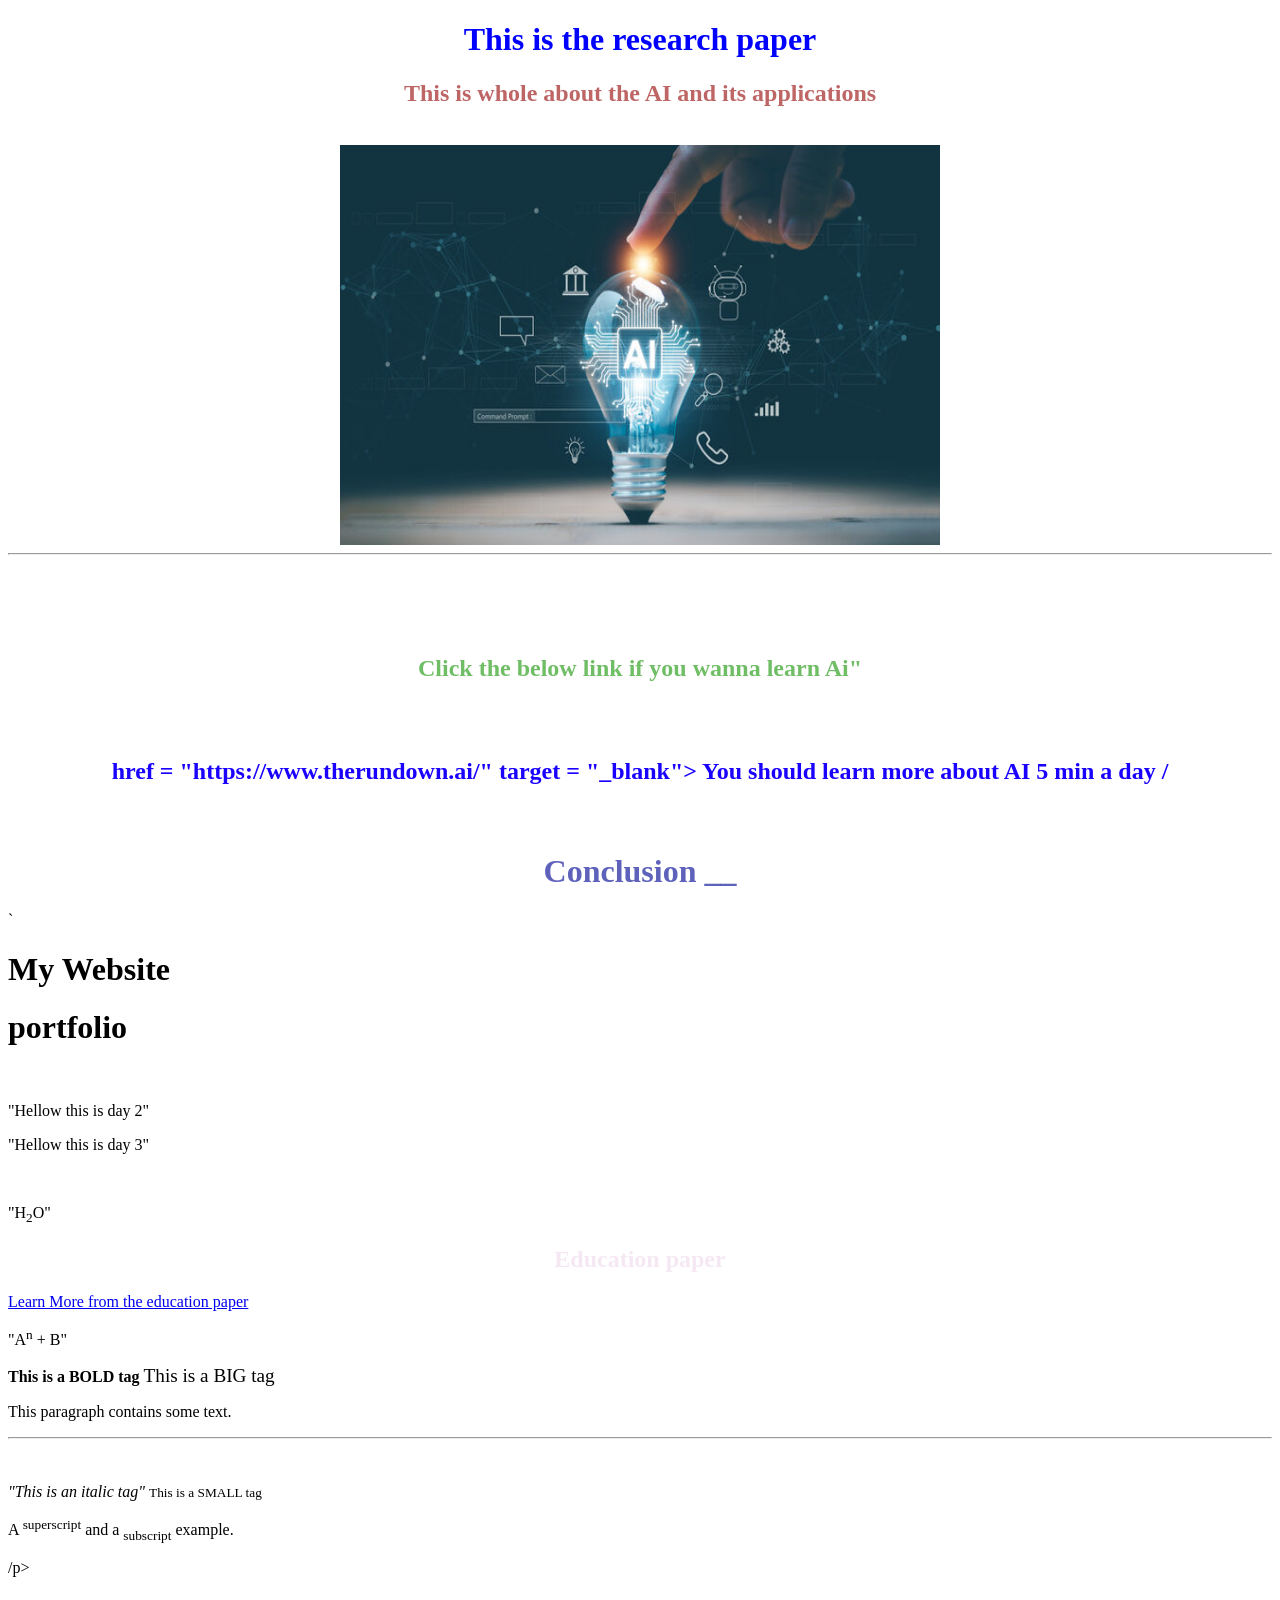
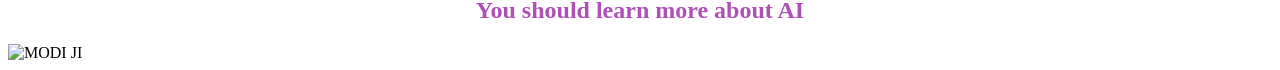
==== index.html @ 0b0cdb88 "L" ====
<!DOCTYPE html>
<html lang='en'> 
<head>
    <meta charset="UTF-8">
    <meta name="viewport" content="width=device-width, initial-scale=1.0">
     <title> AI Document /></title>
</head>
<body>
<h1  style= "text-align: center; color: blue;">This is the research paper</h1>
<h2 style="text-align: center; color: rgba(165, 42, 42, 0.721);"> <b> This is whole about the AI and its applications </b></h2>
<br/>
<img  style = "display: block; margin-left: auto; margin-right: auto;" src = "Ai.jpg" alt =  " AI image" width = "600" height = "400" />
<hr/>
<br/>
<br/>
<br/>
<br />
<h2 style="text-align: center; color: rgba(56, 165, 42, 0.721);"> Click the below link if you wanna learn Ai" </h2>
<br/>
<br/>
<h2 style= "text-align: center; color: rgb(25, 0, 255);" </h2> href = "https://www.therundown.ai/" target = "_blank"> You should learn more about AI 5 min a day </a></body> /<h2> 
<br/>
<h1 style="text-align: center; color: rgba(42, 48, 165, 0.758);">Conclusion __</h1>`
<br/>
<header >
    <h1>My Website</h1>
    <h1>portfolio</h1>
</header>
<br/> 
<P> "Hellow this is day 2" </P>
<p> "Hellow this is day 3" </p>
<br/>
<p> "H<sub>2</sub>O"</p>
<h2 Style = "text-align: center; color: rgba(165, 42, 149, 0.11);">Education paper </h2>
<a href="education.html">Learn More from the education paper </a>
<br/>
<p> "A<sup>n</sup> + B"</p>
<b> This is a BOLD tag </b>
<big> This is a BIG tag </big>
<p> This paragraph contains some text. </p>
<!-- This is a comment -->
<hr/>
<br/>
<br/> 
<i> "This is an italic tag" </i>
<small> This is a SMALL tag </small>
<br/>
<p> A <sup>superscript</sup> and a <sub>subscript</sub> example. </p>/p>
<h2 style="text-align: center; color: rgba(157, 42, 165, 0.822);">You should learn more about AI </h2>
<img src="/Modi ji.webp" alt="MODI JI" width="600" height="400"/>
</body>
</html>
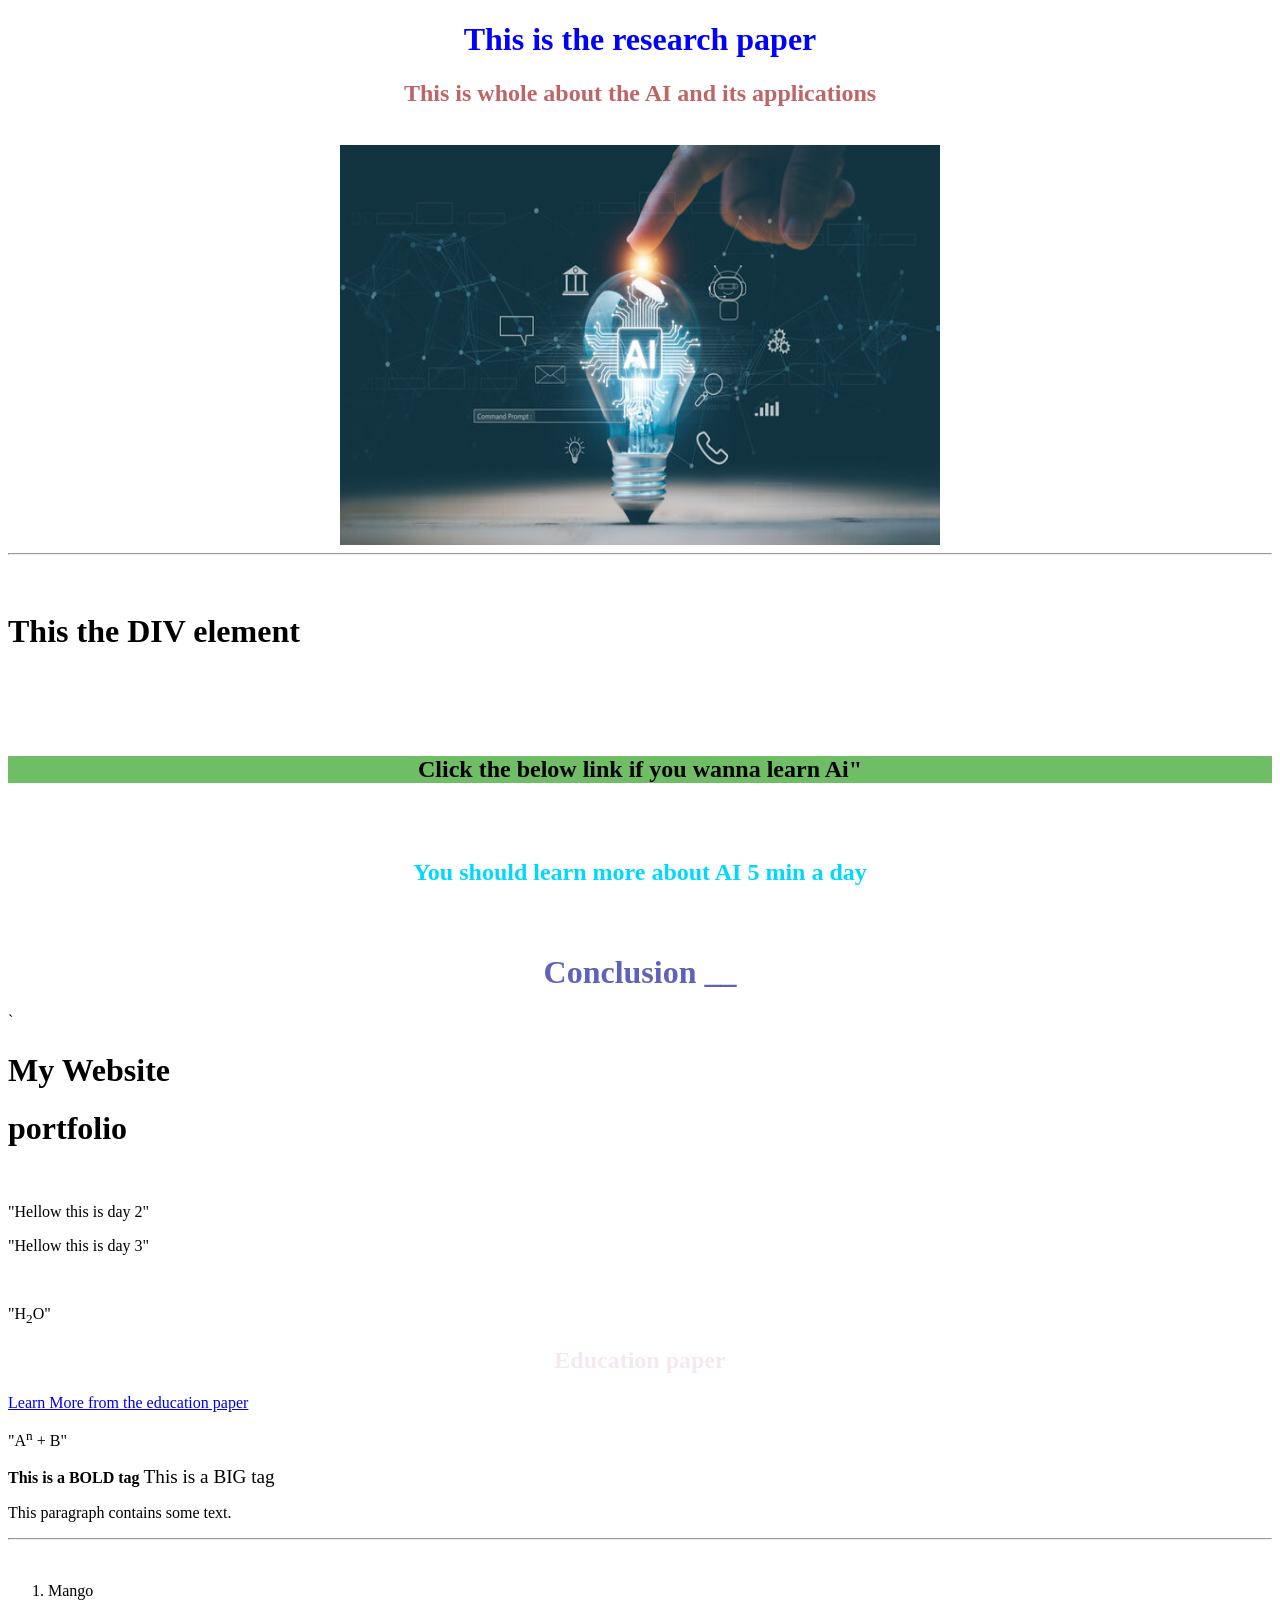
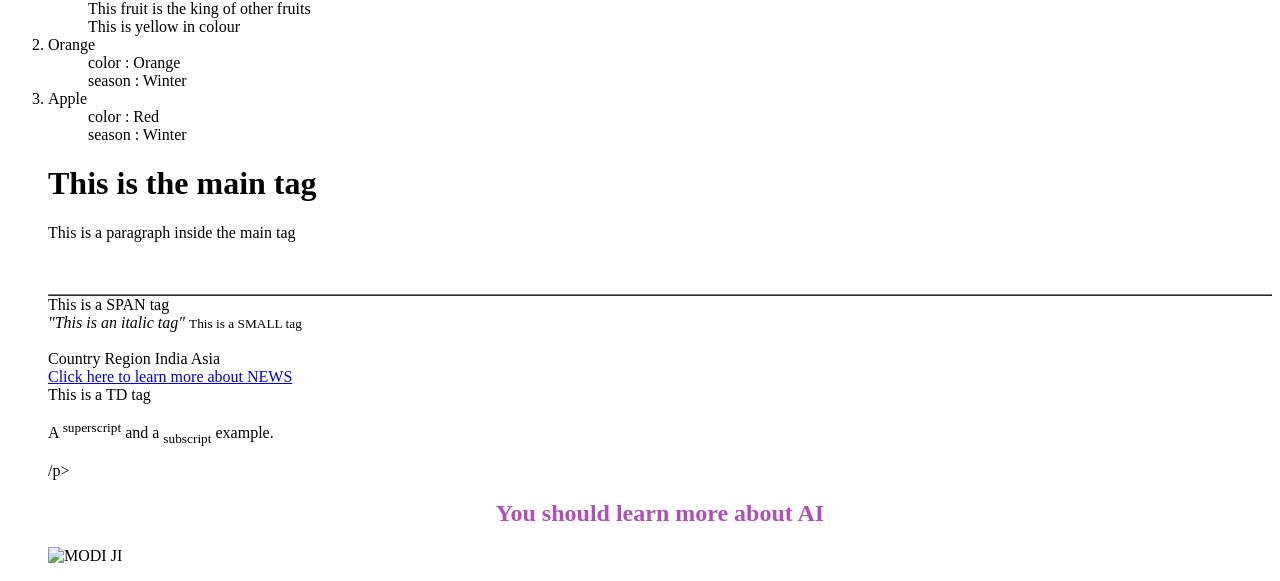
==== commit da91865f: "ds" ====
--- a/index.html
+++ b/index.html
@@ -3,7 +3,7 @@
 <head>
     <meta charset="UTF-8">
     <meta name="viewport" content="width=device-width, initial-scale=1.0">
-     <title> AI Document /></title>
+     <title> Learning Document /></title>
 </head>
 <body>
 <h1  style= "text-align: center; color: blue;">This is the research paper</h1>
@@ -12,13 +12,16 @@
 <img  style = "display: block; margin-left: auto; margin-right: auto;" src = "Ai.jpg" alt =  " AI image" width = "600" height = "400" />
 <hr/>
 <br/>
+<div>
+   <h1> <p> This the DIV element</p> </h1>
+</div>
 <br/>
 <br/>
 <br />
-<h2 style="text-align: center; color: rgba(56, 165, 42, 0.721);"> Click the below link if you wanna learn Ai" </h2>
+<h2 style="text-align: center; background-color: rgba(56, 165, 42, 0.721);"> Click the below link if you wanna learn Ai" </h2>
 <br/>
 <br/>
-<h2 style= "text-align: center; color: rgb(25, 0, 255);" </h2> href = "https://www.therundown.ai/" target = "_blank"> You should learn more about AI 5 min a day </a></body> /<h2> 
+<h2 style= "text-align: center; color: rgb(0, 217, 255);" href = "https://www.therundown.ai/" target = "_blank"> You should learn more about AI 5 min a day </a></body> <h2> 
 <br/>
 <h1 style="text-align: center; color: rgba(42, 48, 165, 0.758);">Conclusion __</h1>`
 <br/>
@@ -41,12 +44,57 @@
 <!-- This is a comment -->
 <hr/>
 <br/>
+<main>
+    <!-- <ul> 
+        <li>1. Mango</li>
+        <ul>This fruit is the king of other fruits</ul>
+        <ul> This is yellow in colour</ul>
+        <li>2. Orange</li >
+            <ul> color : Orange</ul>
+            <ul> season : Winter</ul>
+        <li> 3. Apple</li>
+        <ul> color : Red</ul>
+        <ul> season : Winter</ul>
+    </ul> -->
+ <ol> 
+        <li> Mango</li>
+        <ul>This fruit is the king of other fruits</ul>
+        <ul> This is yellow in colour</ul>
+        <li> Orange</li >
+            <ul> color : Orange</ul>
+            <ul> season : Winter</ul>
+        <li>  Apple</li>
+        <ul> color : Red</ul>
+        <ul> season : Winter</ul>
+    </l>
+    <h1> This is the main tag </h1>
+    <p> This is a paragraph inside the main tag </p>
 <br/> 
+<br/>
+<table border = "1" style = "width: 100%;">
+</table>
+<span> This is a SPAN tag </span>
+<br/>
 <i> "This is an italic tag" </i>
 <small> This is a SMALL tag </small>
 <br/>
+<br/>
+<tr> 
+    <th> Country
+         Region
+    </th> 
+    <td> India 
+        Asia
+    </td> 
+</tr>
+<br/>
+<a href = "NEWS.html" target = "_main"> Click here to learn more about NEWS </a>
+<br/>
+<tr> This is a TD tag 
+
+</tr>
 <p> A <sup>superscript</sup> and a <sub>subscript</sub> example. </p>/p>
 <h2 style="text-align: center; color: rgba(157, 42, 165, 0.822);">You should learn more about AI </h2>
-<img src="/Modi ji.webp" alt="MODI JI" width="600" height="400"/>
+<img src="/Modi ji.webp" alt="MODI JI" width="300" height="200"/>
 </body>
 </html>
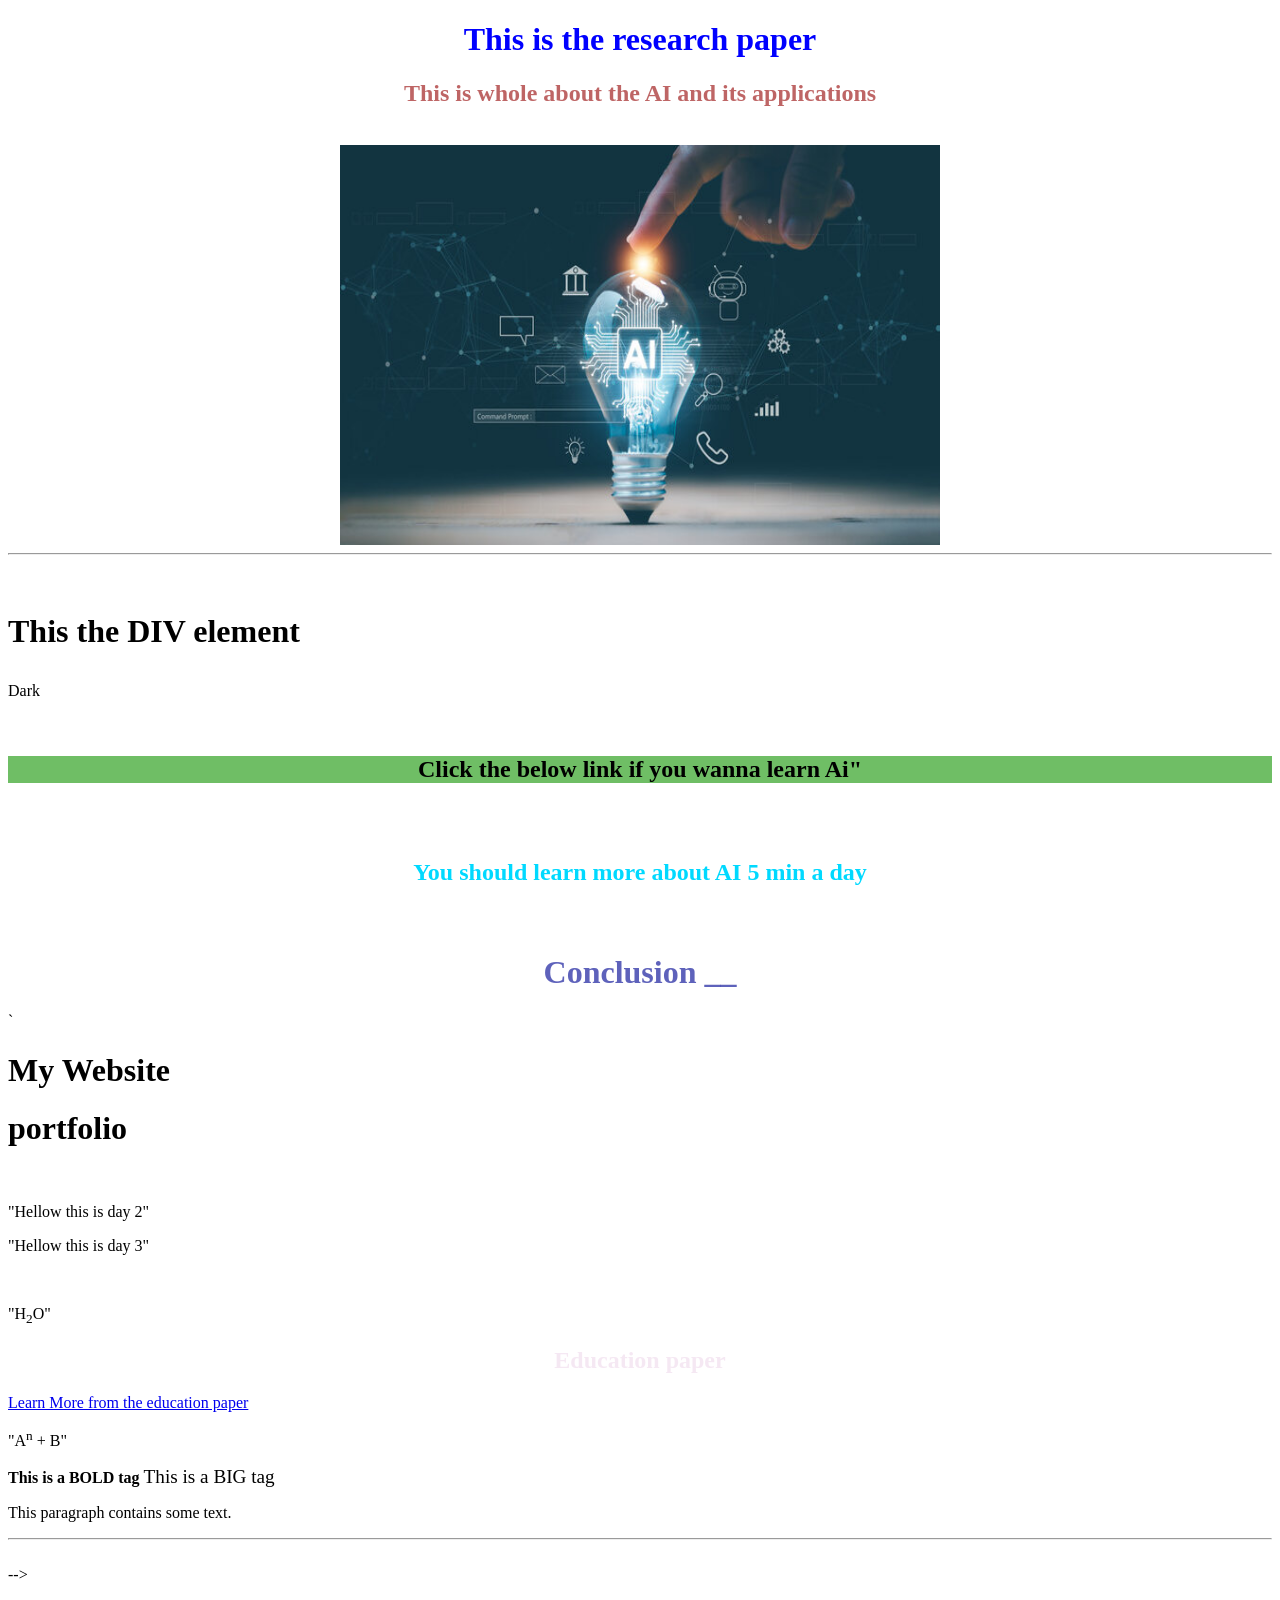
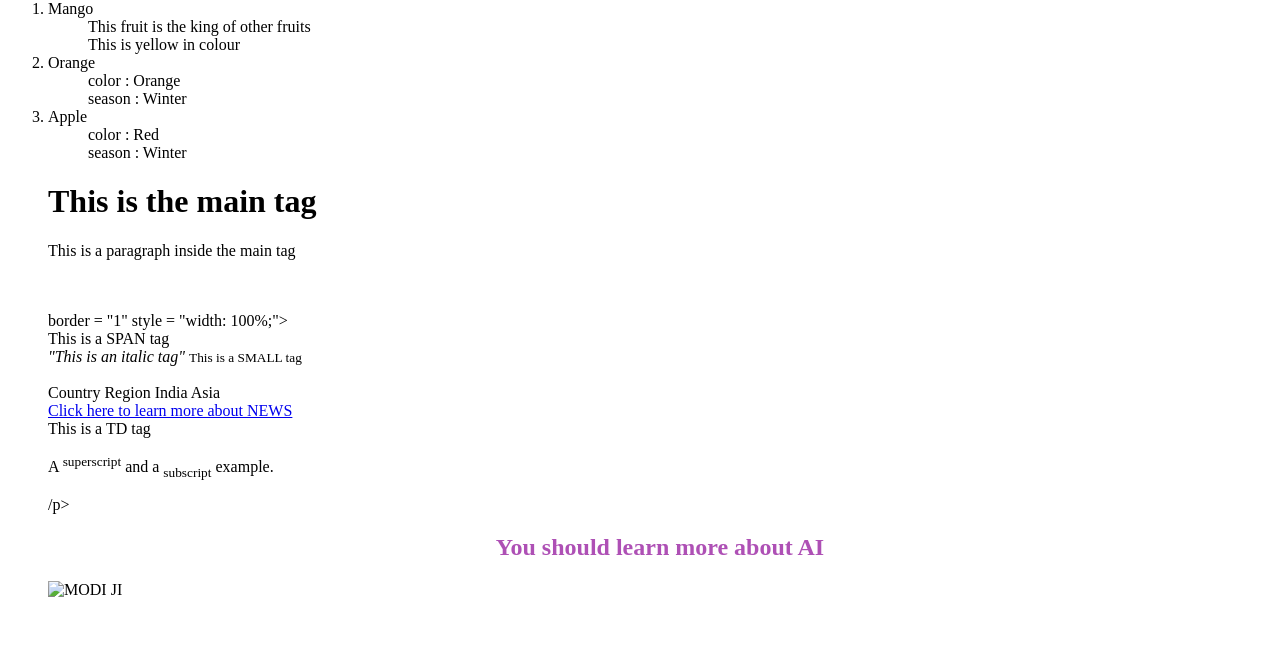
==== commit 3dad4b4d: "J" ====
--- a/index.html
+++ b/index.html
@@ -15,6 +15,7 @@
 <div>
    <h1> <p> This the DIV element</p> </h1>
 </div>
+Dark
 <br/>
 <br/>
 <br />
@@ -45,7 +46,7 @@
 <hr/>
 <br/>
 <main>
-    <!-- <ul> 
+    <!-- <!-- <ul> 
         <li>1. Mango</li>
         <ul>This fruit is the king of other fruits</ul>
         <ul> This is yellow in colour</ul>
@@ -54,7 +55,7 @@
             <ul> season : Winter</ul>
         <li> 3. Apple</li>
         <ul> color : Red</ul>
-        <ul> season : Winter</ul>
+        <ul> season : Winter</ul> -->
     </ul> -->
  <ol> 
         <li> Mango</li>
@@ -71,7 +72,7 @@
     <p> This is a paragraph inside the main tag </p>
 <br/> 
 <br/>
-<table border = "1" style = "width: 100%;">
+<table> border = "1" style = "width: 100%;">
 </table>
 <span> This is a SPAN tag </span>
 <br/>
@@ -96,5 +97,10 @@
 <p> A <sup>superscript</sup> and a <sub>subscript</sub> example. </p>/p>
 <h2 style="text-align: center; color: rgba(157, 42, 165, 0.822);">You should learn more about AI </h2>
 <img src="/Modi ji.webp" alt="MODI JI" width="300" height="200"/>
+</ol>
+<br>
+<br>
+<a href = "ai..html" 
+</main>
 </body>
 </html>
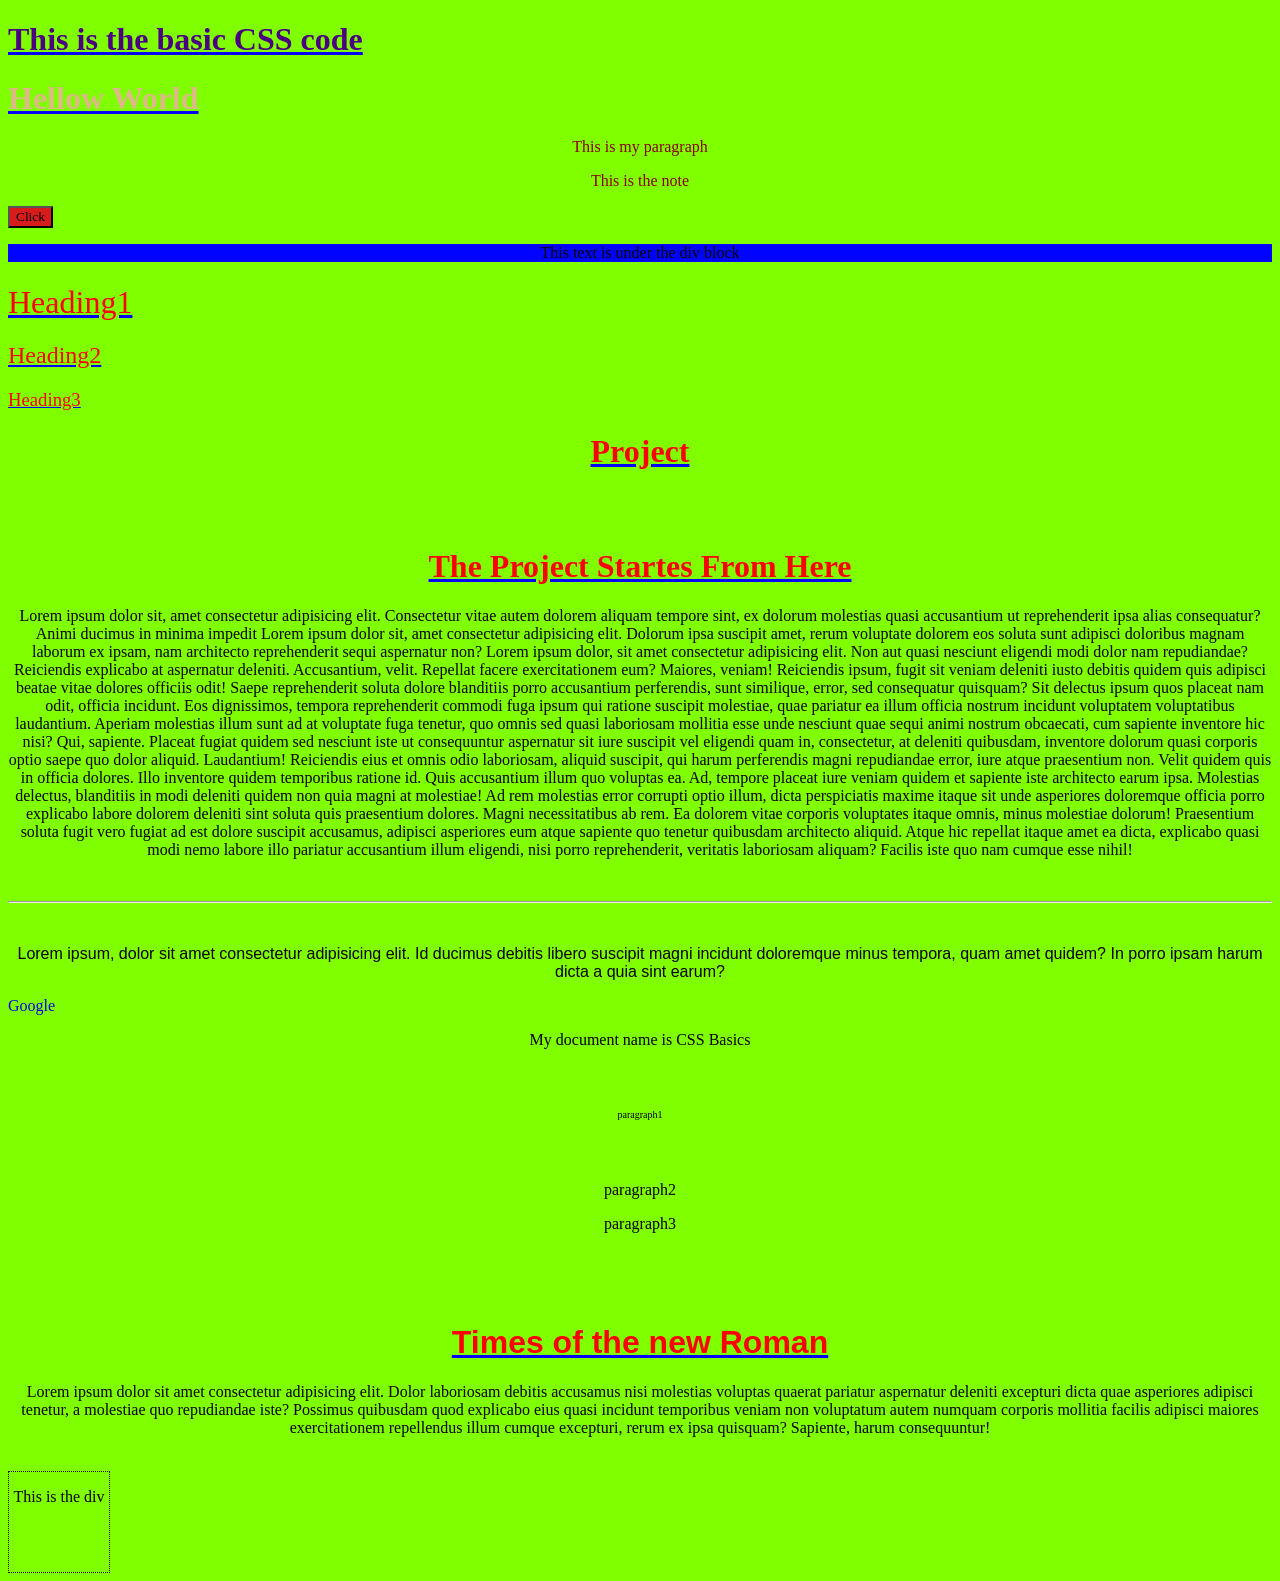
==== commit b9df2137: "New Css" ====
--- a/index.html
+++ b/index.html
@@ -1,106 +1,57 @@
 <!DOCTYPE html>
-<html lang='en'> 
+<html lang="en">
 <head>
     <meta charset="UTF-8">
     <meta name="viewport" content="width=device-width, initial-scale=1.0">
-     <title> Learning Document /></title>
+    <title>Document</title>
+    <link rel="stylesheet" href="style.css">
 </head>
 <body>
-<h1  style= "text-align: center; color: blue;">This is the research paper</h1>
-<h2 style="text-align: center; color: rgba(165, 42, 42, 0.721);"> <b> This is whole about the AI and its applications </b></h2>
-<br/>
-<img  style = "display: block; margin-left: auto; margin-right: auto;" src = "Ai.jpg" alt =  " AI image" width = "600" height = "400" />
-<hr/>
-<br/>
-<div>
-   <h1> <p> This the DIV element</p> </h1>
-</div>
-Dark
+    <h1 id="heading1">This is the basic CSS code</h1>
+    <h1 id="heading2"> Hellow World</h1>
+    <p class="wow"> This is my paragraph</p>
+    <p class="wow">This is the note</p>
+    <button>Click</button>
+    <div id="box">
+        <p> This text is under the div block</p>
+    </div>
+   <h1 class="heading"> Heading1</h1>
+   <h2 class="heading"> Heading2</h2>
+   <h3 class="heading">Heading3 </h3>
+   <h1 id="we"> Project</h1>
+   <br/>
+   <br/>
+<h1 id="rf"> The project startes from here</h1>
+ <p id="big">Lorem ipsum dolor sit, amet consectetur adipisicing elit. Consectetur vitae autem dolorem aliquam tempore sint, ex dolorum molestias quasi accusantium ut reprehenderit ipsa alias consequatur? Animi ducimus in minima impedit Lorem ipsum dolor sit, amet consectetur adipisicing elit. Dolorum ipsa suscipit amet, rerum voluptate dolorem eos soluta sunt adipisci doloribus magnam laborum ex ipsam, nam architecto reprehenderit sequi aspernatur non? Lorem ipsum dolor, sit amet consectetur adipisicing elit. Non aut quasi nesciunt eligendi modi dolor nam repudiandae? Reiciendis explicabo at aspernatur deleniti. Accusantium, velit. Repellat facere exercitationem eum? Maiores, veniam!
+ Reiciendis ipsum, fugit sit veniam deleniti iusto debitis quidem quis adipisci beatae vitae dolores officiis odit! Saepe reprehenderit soluta dolore blanditiis porro accusantium perferendis, sunt similique, error, sed consequatur quisquam?
+ Sit delectus ipsum quos placeat nam odit, officia incidunt. Eos dignissimos, tempora reprehenderit commodi fuga ipsum qui ratione suscipit molestiae, quae pariatur ea illum officia nostrum incidunt voluptatem voluptatibus laudantium.
+ Aperiam molestias illum sunt ad at voluptate fuga tenetur, quo omnis sed quasi laboriosam mollitia esse unde nesciunt quae sequi animi nostrum obcaecati, cum sapiente inventore hic nisi? Qui, sapiente.
+ Placeat fugiat quidem sed nesciunt iste ut consequuntur aspernatur sit iure suscipit vel eligendi quam in, consectetur, at deleniti quibusdam, inventore dolorum quasi corporis optio saepe quo dolor aliquid. Laudantium!
+ Reiciendis eius et omnis odio laboriosam, aliquid suscipit, qui harum perferendis magni repudiandae error, iure atque praesentium non. Velit quidem quis in officia dolores. Illo inventore quidem temporibus ratione id.
+ Quis accusantium illum quo voluptas ea. Ad, tempore placeat iure veniam quidem et sapiente iste architecto earum ipsa. Molestias delectus, blanditiis in modi deleniti quidem non quia magni at molestiae!
+ Ad rem molestias error corrupti optio illum, dicta perspiciatis maxime itaque sit unde asperiores doloremque officia porro explicabo labore dolorem deleniti sint soluta quis praesentium dolores. Magni necessitatibus ab rem.
+ Ea dolorem vitae corporis voluptates itaque omnis, minus molestiae dolorum! Praesentium soluta fugit vero fugiat ad est dolore suscipit accusamus, adipisci asperiores eum atque sapiente quo tenetur quibusdam architecto aliquid.
+ Atque hic repellat itaque amet ea dicta, explicabo quasi modi nemo labore illo pariatur accusantium illum eligendi, nisi porro reprehenderit, veritatis laboriosam aliquam? Facilis iste quo nam cumque esse nihil!</p>
+ <br/>
+ <hr style="color:black">
+ <br/>
+ <p class="yt"> Lorem ipsum, dolor sit amet consectetur adipisicing elit. Id ducimus debitis libero suscipit magni incidunt doloremque minus tempora, quam amet quidem? In porro ipsam harum dicta a quia sint earum?</p>
+ <a href="www.google.com" id="ui" >Google</a>
+<p class="gm" > My document name is CSS Basics </p>
+</body>
+<p id="s">paragraph1</p>
+<p id="d">paragraph2</p>
+<p id="f">paragraph3</p>
 <br/>
 <br/>
-<br />
-<h2 style="text-align: center; background-color: rgba(56, 165, 42, 0.721);"> Click the below link if you wanna learn Ai" </h2>
 <br/>
+<h1 id="e"> Times of the new Roman</h1>
+<p> Lorem ipsum dolor sit amet consectetur adipisicing elit. Dolor laboriosam debitis accusamus nisi molestias voluptas quaerat pariatur aspernatur deleniti excepturi dicta quae asperiores adipisci tenetur, a molestiae quo repudiandae iste?
+Possimus quibusdam quod explicabo eius quasi incidunt temporibus veniam non voluptatum autem numquam corporis mollitia facilis adipisci maiores exercitationem repellendus illum cumque excepturi, rerum ex ipsa quisquam? Sapiente, harum consequuntur!</p>
 <br/>
-<h2 style= "text-align: center; color: rgb(0, 217, 255);" href = "https://www.therundown.ai/" target = "_blank"> You should learn more about AI 5 min a day </a></body> <h2> 
-<br/>
-<h1 style="text-align: center; color: rgba(42, 48, 165, 0.758);">Conclusion __</h1>`
-<br/>
-<header >
-    <h1>My Website</h1>
-    <h1>portfolio</h1>
-</header>
-<br/> 
-<P> "Hellow this is day 2" </P>
-<p> "Hellow this is day 3" </p>
-<br/>
-<p> "H<sub>2</sub>O"</p>
-<h2 Style = "text-align: center; color: rgba(165, 42, 149, 0.11);">Education paper </h2>
-<a href="education.html">Learn More from the education paper </a>
-<br/>
-<p> "A<sup>n</sup> + B"</p>
-<b> This is a BOLD tag </b>
-<big> This is a BIG tag </big>
-<p> This paragraph contains some text. </p>
-<!-- This is a comment -->
-<hr/>
-<br/>
-<main>
-    <!-- <!-- <ul> 
-        <li>1. Mango</li>
-        <ul>This fruit is the king of other fruits</ul>
-        <ul> This is yellow in colour</ul>
-        <li>2. Orange</li >
-            <ul> color : Orange</ul>
-            <ul> season : Winter</ul>
-        <li> 3. Apple</li>
-        <ul> color : Red</ul>
-        <ul> season : Winter</ul> -->
-    </ul> -->
- <ol> 
-        <li> Mango</li>
-        <ul>This fruit is the king of other fruits</ul>
-        <ul> This is yellow in colour</ul>
-        <li> Orange</li >
-            <ul> color : Orange</ul>
-            <ul> season : Winter</ul>
-        <li>  Apple</li>
-        <ul> color : Red</ul>
-        <ul> season : Winter</ul>
-    </l>
-    <h1> This is the main tag </h1>
-    <p> This is a paragraph inside the main tag </p>
-<br/> 
-<br/>
-<table> border = "1" style = "width: 100%;">
-</table>
-<span> This is a SPAN tag </span>
-<br/>
-<i> "This is an italic tag" </i>
-<small> This is a SMALL tag </small>
-<br/>
-<br/>
-<tr> 
-    <th> Country
-         Region
-    </th> 
-    <td> India 
-        Asia
-    </td> 
-</tr>
-<br/>
-<a href = "NEWS.html" target = "_main"> Click here to learn more about NEWS </a>
-<br/>
-<tr> This is a TD tag 
 
-</tr>
-<p> A <sup>superscript</sup> and a <sub>subscript</sub> example. </p>/p>
-<h2 style="text-align: center; color: rgba(157, 42, 165, 0.822);">You should learn more about AI </h2>
-<img src="/Modi ji.webp" alt="MODI JI" width="300" height="200"/>
-</ol>
-<br>
-<br>
-<a href = "ai..html" 
-</main>
-</body>
+<div id="outer">
+  <p> This is the div</p>
+</div>
+
 </html>
--- a/style.css
+++ b/style.css
@@ -0,0 +1,70 @@
+*{
+    font-family: "Times New Roman";
+}
+#heading1{
+    color:indigo;
+}
+#heading2{
+    color:burlywood;
+}
+button{
+    color:chocolate(0,0,0);
+    background-color:rgb(216, 28, 28);
+}
+.wow{
+    color:darkred
+}
+#box{
+    background-color: rgb(0, 4, 255);
+}
+/* .heading{
+    color: red;
+} */
+ h1,h2,h3 {
+    color:red;
+    text-decoration: blue underline;
+
+ }
+ p{
+    text-align:center;
+   }
+ #we{
+    text-align : center;
+    line-height:normal;
+ }
+ a{
+    text-decoration: none;
+    text-align: center;
+ }
+ .heading{
+    font-weight: 400;
+ }
+ body{
+    background-color:chartreuse
+ }
+ .yt{
+    font-family:arial;
+ }
+ #s{
+    font-size: 10px;
+    line-height: 100px;
+ }
+ #big {
+     text-transform: none;
+ }
+ #rf{
+    text-align:center;
+    text-transform: capitalize;
+ }
+#e{
+    text-align: center;
+    font-family:'Lucida Sans', 'Lucida Sans Regular', 'Lucida Grande', 'Lucida Sans Unicode', Geneva, Verdana, sans-serif;
+}
+#outer{
+   height:100px;
+   width: 100px;
+   border-width: 1px;
+   border-style: dotted;
+   align-self: center;
+
+}
